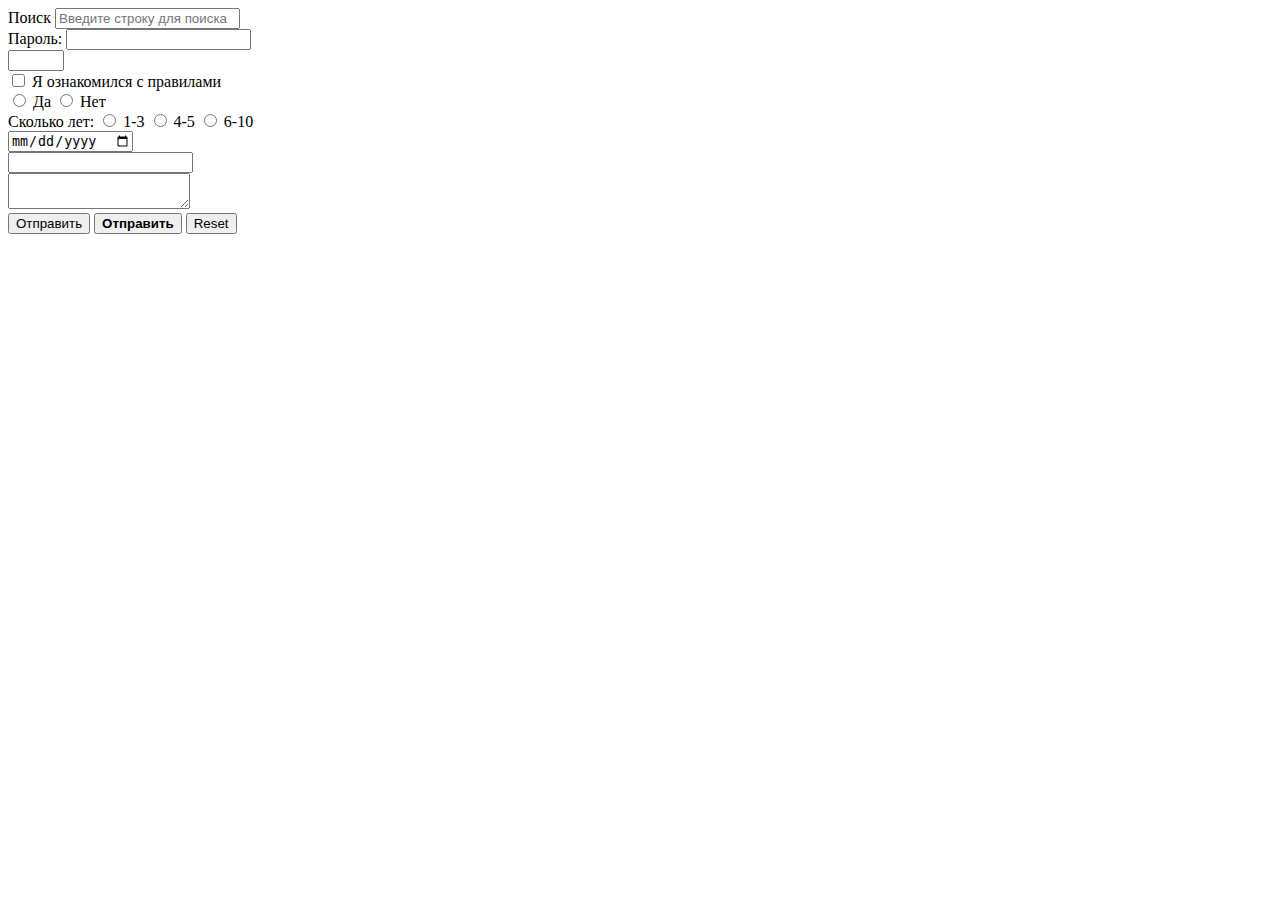
==== form.html @ d14ed199 "intermediate commit" ====
<!DOCTYPE html>
<html lang="en">
<head>
    <meta charset="UTF-8">
    <title>Форма</title>
</head>
<body>
    <form action="form new.php" method="get">
        <label for="q">Поиск</label>
        <input id="q" name="q" placeholder="Введите строку для поиска" >
        <br>
        <label for="password">Пароль:</label>
        <input id="password" type="password" name="pass">
        <br>

        <input type="number" min="-4" max="10" step="2">
        <br>

        <input id="check" type="checkbox">
        <label for="check">Я ознакомился с правилами</label>
        <br>

        <input id="radio1" type="radio" name="php" value="да">
        <label for="radio1">Да</label>
        <input id="radio0" type="radio" name="php" value="нет">
        <label for="radio0">Нет</label>
        <br>

        Сколько лет:
        <input type="radio" id="years1" name="years" value="1-3">
        <label for="years1">1-3</label>
        <input type="radio" id="years2" name="years" value="4-5">
        <label for="years2">4-5</label>
        <input type="radio" id="years3" name="years" value="6-10">
        <label for="years3">6-10</label>
        <br>

        <input type="date" name="startDate">
        <br>

        <input type="email">
        <br>

        <textarea name="text"></textarea>
        <br>

        <input type="submit" value="Отправить">
        <button type="submit"><b>Отправить</b></button>

        <input type="reset">


    </form>
</body>
</html>
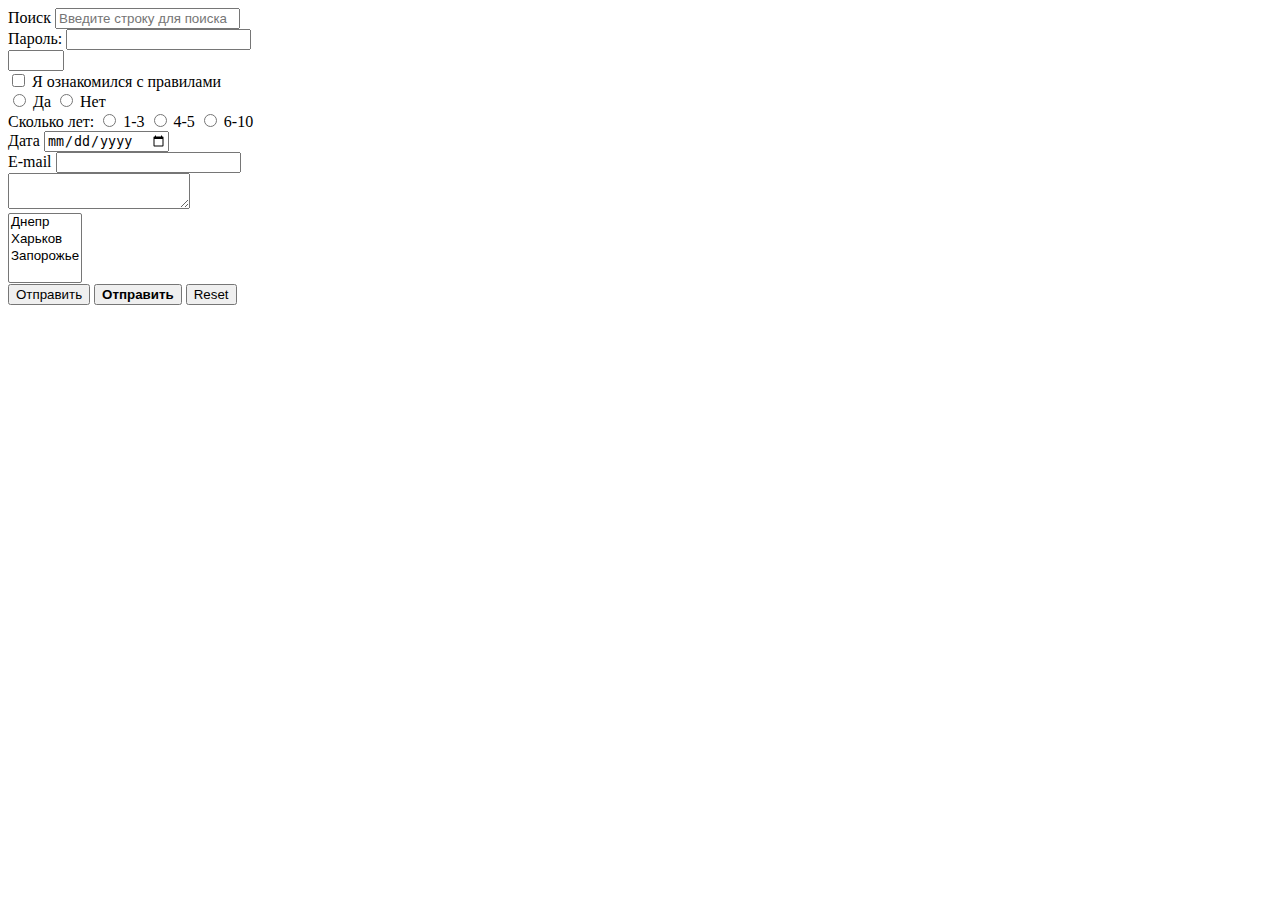
==== commit 447b106b: "intermediate commit" ====
--- a/form.html
+++ b/form.html
@@ -35,15 +35,23 @@
         <label for="years3">6-10</label>
         <br>
 
-        <input type="date" name="startDate">
+        <label for="date">Дата</label>
+        <input id="date" type="date" name="startDate">
         <br>
 
-        <input type="email">
+        <label for="email">E-mail</label>
+        <input id="email" type="email" name="email">
         <br>
 
         <textarea name="text"></textarea>
         <br>
 
+        <select name="city" multiple>
+            <option>Днепр</option>
+            <option>Харьков</option>
+            <option>Запорожье</option>
+        </select>
+        <br>
         <input type="submit" value="Отправить">
         <button type="submit"><b>Отправить</b></button>
 
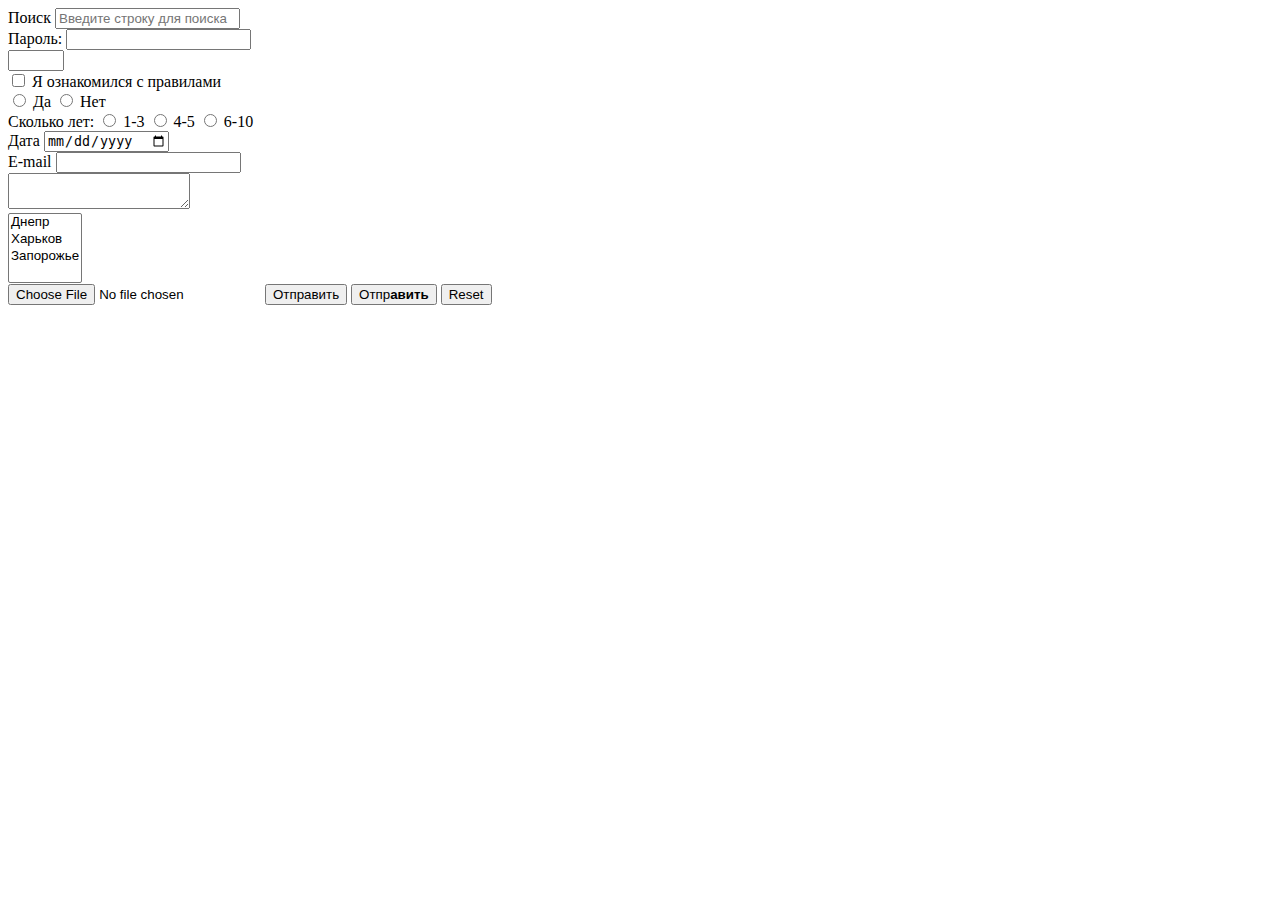
==== commit 7e495ddc: "intermediate commit" ====
--- a/form.html
+++ b/form.html
@@ -5,7 +5,7 @@
     <title>Форма</title>
 </head>
 <body>
-    <form action="form new.php" method="get">
+    <form action="form new.php" method="post" enctype="multipart/form-data">
         <label for="q">Поиск</label>
         <input id="q" name="q" placeholder="Введите строку для поиска" >
         <br>
@@ -52,8 +52,11 @@
             <option>Запорожье</option>
         </select>
         <br>
+        <input type="file" name="file">
+
+
         <input type="submit" value="Отправить">
-        <button type="submit"><b>Отправить</b></button>
+        <button type="submit">Отпр<b>авить</b></button>
 
         <input type="reset">
 
